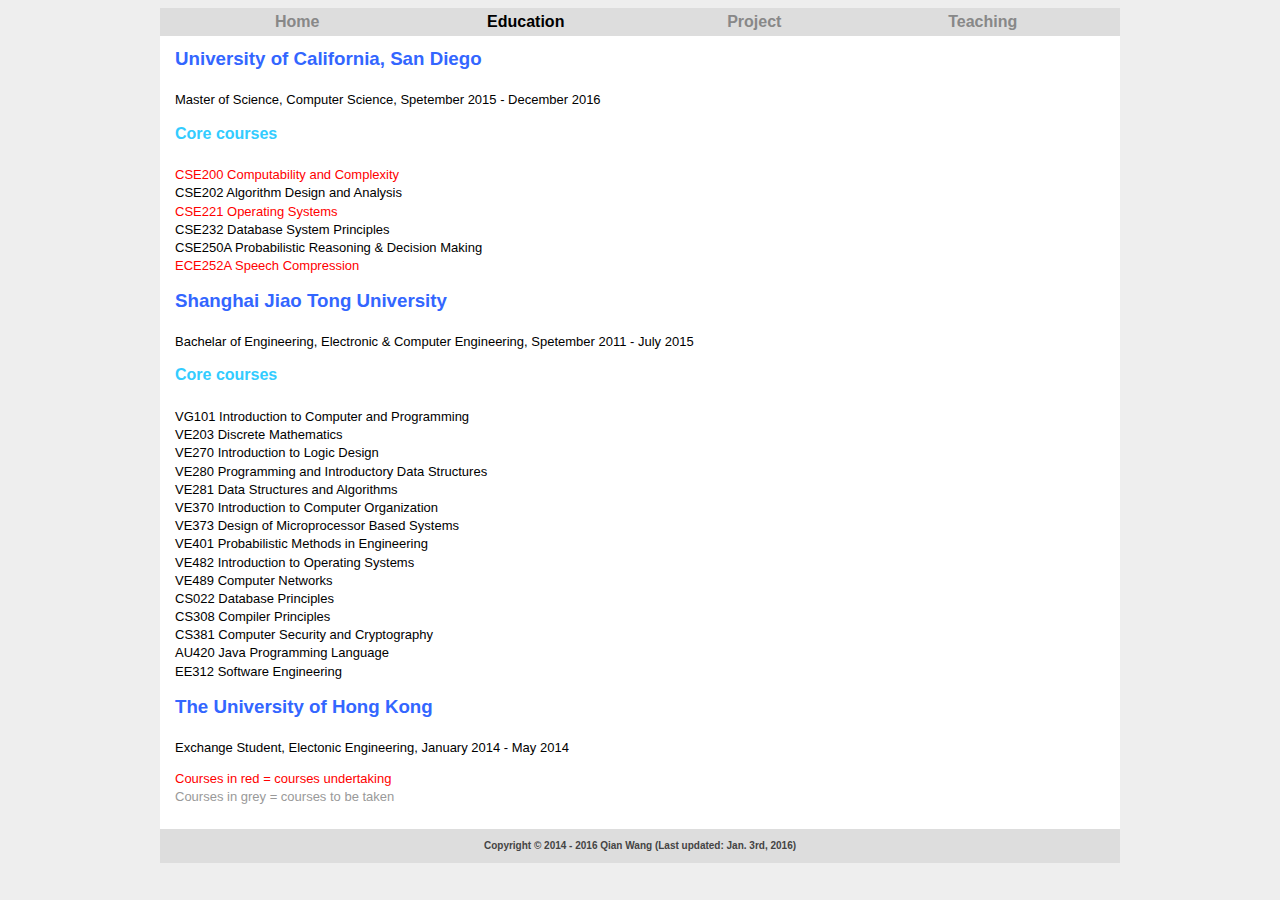
==== education.html @ 56b68a1a "upload" ====
<!DOCTYPE html PUBLIC "-//W3C//DTD XHTML 1.0 Transitional//EN" "http://www.w3.org/TR/xhtml1/DTD/xhtml1-transitional.dtd">
<html xmlns="http://www.w3.org/1999/xhtml">
	<head>
		<meta http-equiv="Content-Type" content="text/html; charset=utf-8" />
		<title>Qian Wang's Homepage</title>
		<link rel="stylesheet" type="text/css" href="globalHead.css" />
		<script type="text/javascript" src="func.js"></script>
	</head>


	<body onload="clickMenu('outer','div','more')">
		<div style="display: none" id="goTopBtn">
			<img src="images/toTop.png">
		</div>
		<script type=text/javascript> goTopEx(); </script> 
		<div class="container">
			<div class="header">
				<table width="916" border="0" align="center">
					<tr>
						<th width="146" bgcolor="#DDDDDD" scope="col"><strong>
							<a href="index.html" style="color: #888">Home</a>
						</strong></th>
						<th width="146" bgcolor="#DDDDDD" scope="col"><strong>
							<a href="education.html" style="color: #000">Education</a>
						</strong></th>
						<th width="146" bgcolor="#DDDDDD" scope="col"><strong>
							<a href="project.html" style="color: #888">Project</a>
						</strong></th>
						<th width="146" bgcolor="#DDDDDD" scope="col"><strong>
							<a href="teaching.html" style="color: #888">Teaching</a>
						</strong></th>
					</tr>
				</table>
			</div><!-- end .header -->
			
			<div class="content">
				<h3>University of California, San Diego</h3>
				<p>Master of Science, Computer Science, Spetember 2015 - December 2016</p>
				<h4>Core courses</h4>
				<p>	
					<span style="color: #F00">CSE200 Computability and Complexity</span><br />			
					CSE202 Algorithm Design and Analysis<br />
					<span style="color: #F00">CSE221 Operating Systems</span><br />
					CSE232 Database System Principles<br />
                   	 		CSE250A Probabilistic Reasoning &amp; Decision Making<br />
                    			<span style="color: #F00">ECE252A Speech Compression</span>
				</p>					
				<h3>Shanghai Jiao Tong University</h3>
				<p>Bachelar of Engineering, Electronic &amp; Computer Engineering, Spetember 2011 - July 2015</p>
				<h4>Core courses</h4>
				<p>
					VG101 Introduction to Computer and Programming<br />
					VE203 Discrete Mathematics<br />
					VE270 Introduction to Logic Design<br />
					VE280 Programming and Introductory Data Structures<br />
					VE281 Data Structures and Algorithms<br />
					VE370 Introduction to Computer Organization<br />
					VE373 Design of Microprocessor Based Systems<br />
					VE401 Probabilistic Methods in Engineering<br />
					VE482 Introduction to Operating Systems<br />
					VE489 Computer Networks<br />
					CS022 Database Principles<br />
					CS308 Compiler Principles<br />
					CS381 Computer Security and Cryptography<br />
					AU420 Java Programming Language<br />
					EE312 Software Engineering
				</p>				
				<h3>The University of Hong Kong</h3>
				<p>Exchange Student, Electonic Engineering, January 2014 - May 2014</p>
				<p>
					<span style="color: #F00">Courses in red = courses undertaking</span><br />
					<span style="color: #999">Courses in grey = courses to be taken</span>
				</p>
			</div><!-- end .content -->
			
			<div class="footer">
                <span style="color: #444; font-weight: bold; font-size: x-small;">
                    Copyright © 2014 - 2016 Qian Wang (Last updated: Jan. 3rd, 2016)
                </span>
			</div><!-- end .footer -->
		</div><!-- end .container -->
	</body>
</html>
---- globalHead.css ----
body {
	font: 100%/1.4 Verdana, Arial, Helvetica, sans-serif;
	background: #EEE; 
	margin: 4;
	padding: 2;
	color: #000;
}
ul, ol, dl { 
	padding: 0;
	margin: 0;
}
h1, h2, h3  {
	margin-top: 0;
	padding-right: 15px;
	padding-left: 15px;
	color: #36F;
}
h4, h5, h6, p {
	margin-top: 0;
	padding-right: 15px;
	padding-left: 15px;
	color: #3CF;
}	
a img { 
	border: double;
}
a:link {
	color: #00F;
	text-decoration: none; 
}
a:visited {
	color: #00F;
	text-decoration: none;
}
a:hover{
	color: #00F;
	text-decoration: underline;
}
.container {
	width: 960px;
	background: #FFF;
	margin: 0 auto; 
}
.header {
	background: #DDD;
	color: #00F;
}
.content {
	padding: 10px 0;
	color: #3CF;
	font-size: medium;
}
.footer {
	padding: 10px 0;
	background: #DDD;
	color: #00F;
	text-align: center;
	font-weight: bold;
}
.fltrt { 
	float: right;
	margin-left: 8px;
}
.fltlft { 
	float: left;
	margin-right: 8px;
}
.clearfloat {
	clear:both;
	height:0;
	font-size: 1px;
	line-height: 0px;
}
.container .content p {
	font-size: small;
	color: #000;
}

#goTopBtn { 
	POSITION: fixed; 
	BOTTOM: 35px; 
	CURSOR: pointer; 
	RIGHT: 35px; 
}
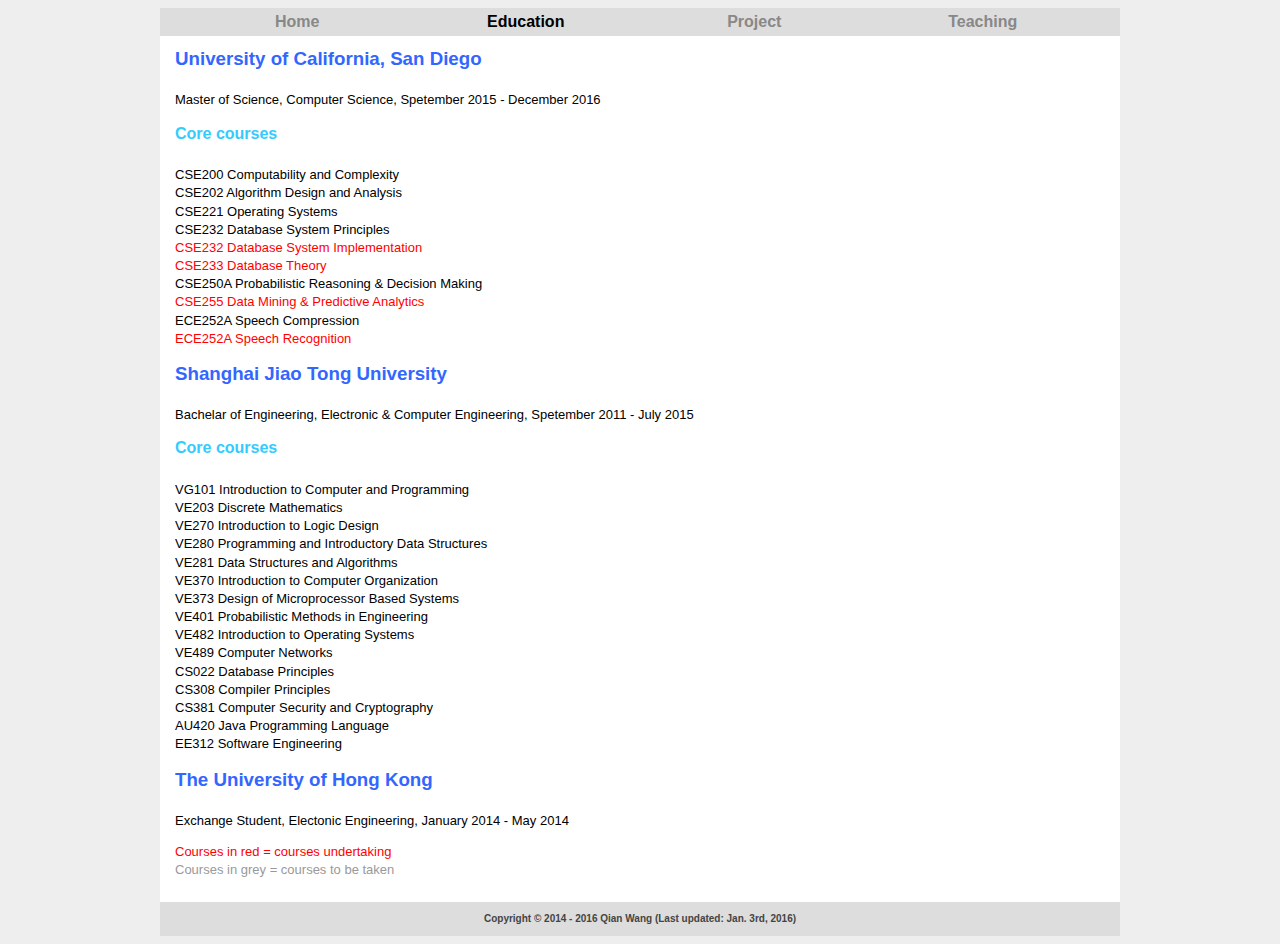
==== commit b2ebf2a6: "Update education.html" ====
--- a/education.html
+++ b/education.html
@@ -38,12 +38,16 @@
 				<p>Master of Science, Computer Science, Spetember 2015 - December 2016</p>
 				<h4>Core courses</h4>
 				<p>	
-					<span style="color: #F00">CSE200 Computability and Complexity</span><br />			
+					CSE200 Computability and Complexity<br />			
 					CSE202 Algorithm Design and Analysis<br />
-					<span style="color: #F00">CSE221 Operating Systems</span><br />
+					CSE221 Operating Systems<br />
 					CSE232 Database System Principles<br />
+					<span style="color: #F00">CSE232 Database System Implementation</span><br />
+					<span style="color: #F00">CSE233 Database Theory</span><br />
                    	 		CSE250A Probabilistic Reasoning &amp; Decision Making<br />
-                    			<span style="color: #F00">ECE252A Speech Compression</span>
+                   	 		<span style="color: #F00">CSE255 Data Mining &amp; Predictive Analytics</span><br />
+                    			ECE252A Speech Compression<br />
+                    			<span style="color: #F00">ECE252A Speech Recognition</span>
 				</p>					
 				<h3>Shanghai Jiao Tong University</h3>
 				<p>Bachelar of Engineering, Electronic &amp; Computer Engineering, Spetember 2011 - July 2015</p>
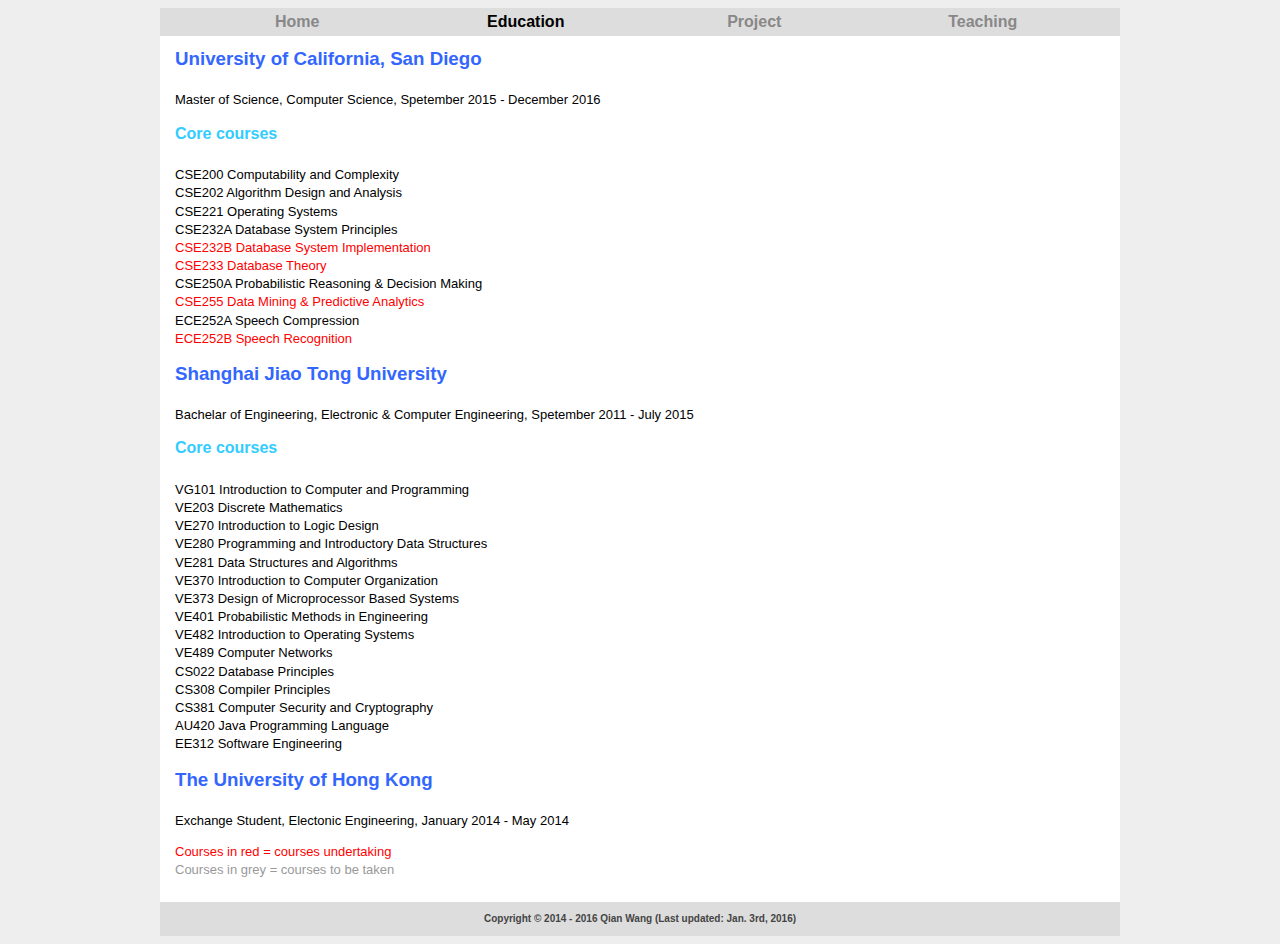
==== commit 6593269f: "Update education.html" ====
--- a/education.html
+++ b/education.html
@@ -41,13 +41,13 @@
 					CSE200 Computability and Complexity<br />			
 					CSE202 Algorithm Design and Analysis<br />
 					CSE221 Operating Systems<br />
-					CSE232 Database System Principles<br />
-					<span style="color: #F00">CSE232 Database System Implementation</span><br />
+					CSE232A Database System Principles<br />
+					<span style="color: #F00">CSE232B Database System Implementation</span><br />
 					<span style="color: #F00">CSE233 Database Theory</span><br />
                    	 		CSE250A Probabilistic Reasoning &amp; Decision Making<br />
                    	 		<span style="color: #F00">CSE255 Data Mining &amp; Predictive Analytics</span><br />
                     			ECE252A Speech Compression<br />
-                    			<span style="color: #F00">ECE252A Speech Recognition</span>
+                    			<span style="color: #F00">ECE252B Speech Recognition</span>
 				</p>					
 				<h3>Shanghai Jiao Tong University</h3>
 				<p>Bachelar of Engineering, Electronic &amp; Computer Engineering, Spetember 2011 - July 2015</p>
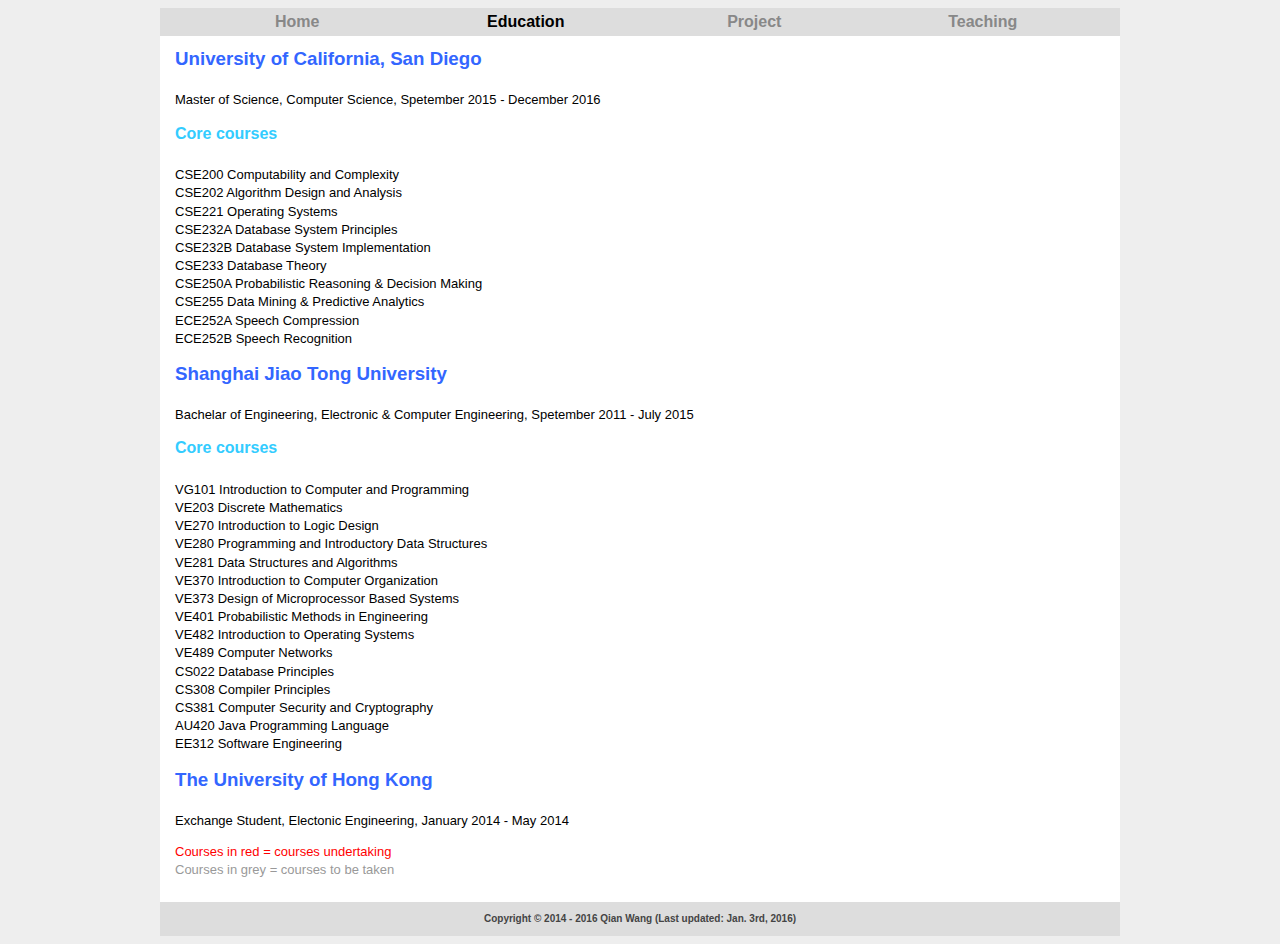
==== commit 9e70a555: "update" ====
--- a/education.html
+++ b/education.html
@@ -12,7 +12,7 @@
 		<div style="display: none" id="goTopBtn">
 			<img src="images/toTop.png">
 		</div>
-		<script type=text/javascript> goTopEx(); </script> 
+		<script type=text/javascript> goTopEx(); </script>
 		<div class="container">
 			<div class="header">
 				<table width="916" border="0" align="center">
@@ -32,23 +32,23 @@
 					</tr>
 				</table>
 			</div><!-- end .header -->
-			
+
 			<div class="content">
 				<h3>University of California, San Diego</h3>
 				<p>Master of Science, Computer Science, Spetember 2015 - December 2016</p>
 				<h4>Core courses</h4>
-				<p>	
-					CSE200 Computability and Complexity<br />			
+				<p>
+					CSE200 Computability and Complexity<br />
 					CSE202 Algorithm Design and Analysis<br />
 					CSE221 Operating Systems<br />
 					CSE232A Database System Principles<br />
-					<span style="color: #F00">CSE232B Database System Implementation</span><br />
-					<span style="color: #F00">CSE233 Database Theory</span><br />
-                   	 		CSE250A Probabilistic Reasoning &amp; Decision Making<br />
-                   	 		<span style="color: #F00">CSE255 Data Mining &amp; Predictive Analytics</span><br />
-                    			ECE252A Speech Compression<br />
-                    			<span style="color: #F00">ECE252B Speech Recognition</span>
-				</p>					
+					CSE232B Database System Implementation<br />
+					CSE233 Database Theory<br />
+          CSE250A Probabilistic Reasoning &amp; Decision Making<br />
+          CSE255 Data Mining &amp; Predictive Analytics<br />
+          ECE252A Speech Compression<br />
+          ECE252B Speech Recognition
+				</p>
 				<h3>Shanghai Jiao Tong University</h3>
 				<p>Bachelar of Engineering, Electronic &amp; Computer Engineering, Spetember 2011 - July 2015</p>
 				<h4>Core courses</h4>
@@ -68,7 +68,7 @@
 					CS381 Computer Security and Cryptography<br />
 					AU420 Java Programming Language<br />
 					EE312 Software Engineering
-				</p>				
+				</p>
 				<h3>The University of Hong Kong</h3>
 				<p>Exchange Student, Electonic Engineering, January 2014 - May 2014</p>
 				<p>
@@ -76,7 +76,7 @@
 					<span style="color: #999">Courses in grey = courses to be taken</span>
 				</p>
 			</div><!-- end .content -->
-			
+
 			<div class="footer">
                 <span style="color: #444; font-weight: bold; font-size: x-small;">
                     Copyright © 2014 - 2016 Qian Wang (Last updated: Jan. 3rd, 2016)
